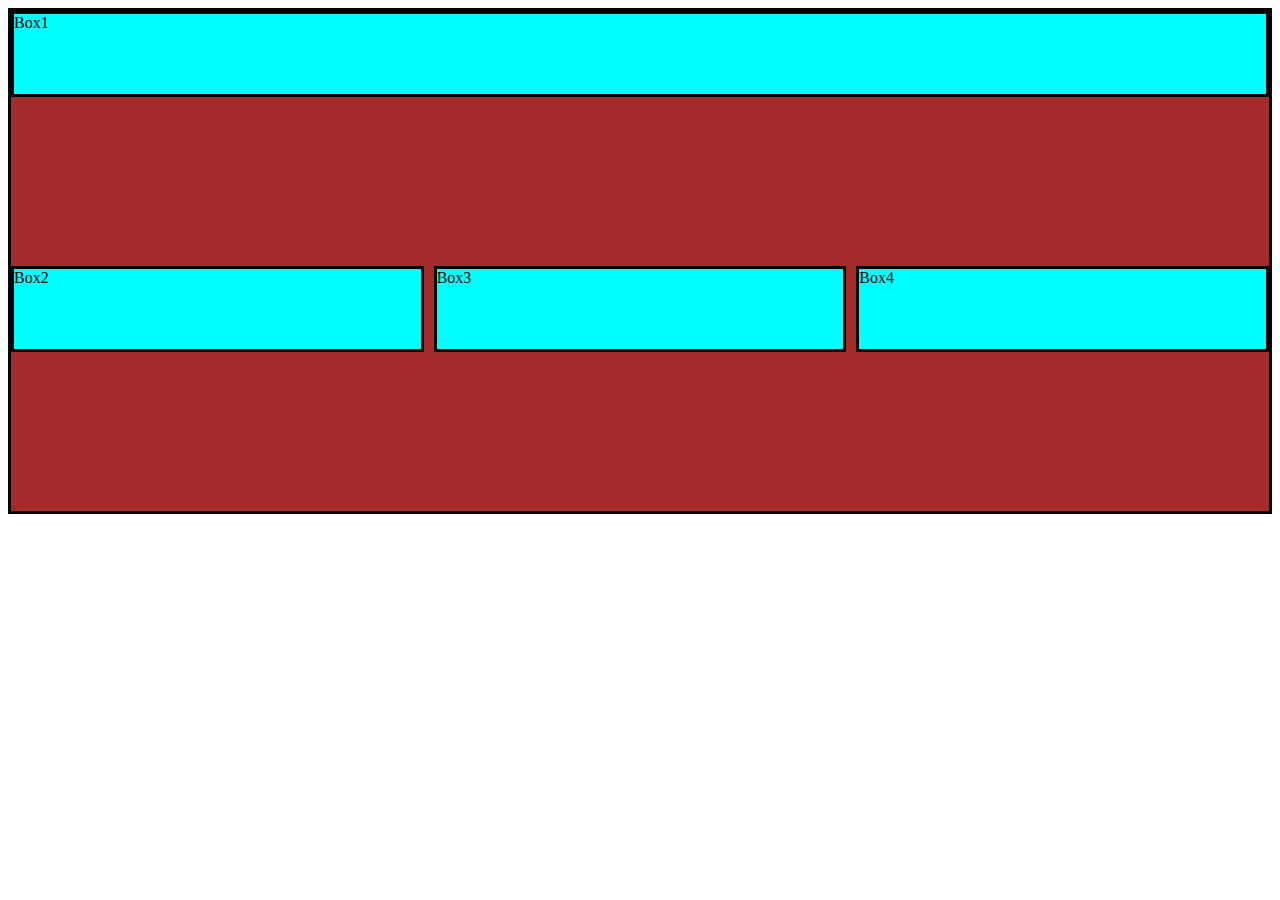
==== GRID/index.html @ a53246eb "Initial commit" ====
<!DOCTYPE html>
<html lang="en">
<head>
    <meta charset="UTF-8">
    <meta name="viewport" content="width=device-width, initial-scale=1.0">
    <link rel="stylesheet" href="style.css">
    <title>Document</title>
</head>
<body>
    <div class="container">
        <div class="box"id="box1">Box1</div>
        <div class="box">Box2</div>
        <div class="box">Box3</div>
        <div class="box">Box4</div>
        <!-- <div class="box">Box5</div> -->
    </div>
</body>
</html>
---- GRID/style.css ----
/* *{
    margin: 0;
    padding: 0;
    box-sizing: border-box;
} */
.container{
    background-color: brown;
    height: 500px;
    border: 3px solid black;
    display: grid;
    grid-template-columns:repeat(3,1fr);
    grid-template-columns: repeat(3,1fr);
    gap: 10px;
}
.box{
    background-color: aqua;
    border: 3px solid black;
    /* width: 80px; */
    height: 80px;
}
#box1{
    grid-column-start: 1;
    grid-column-end: 4;
}
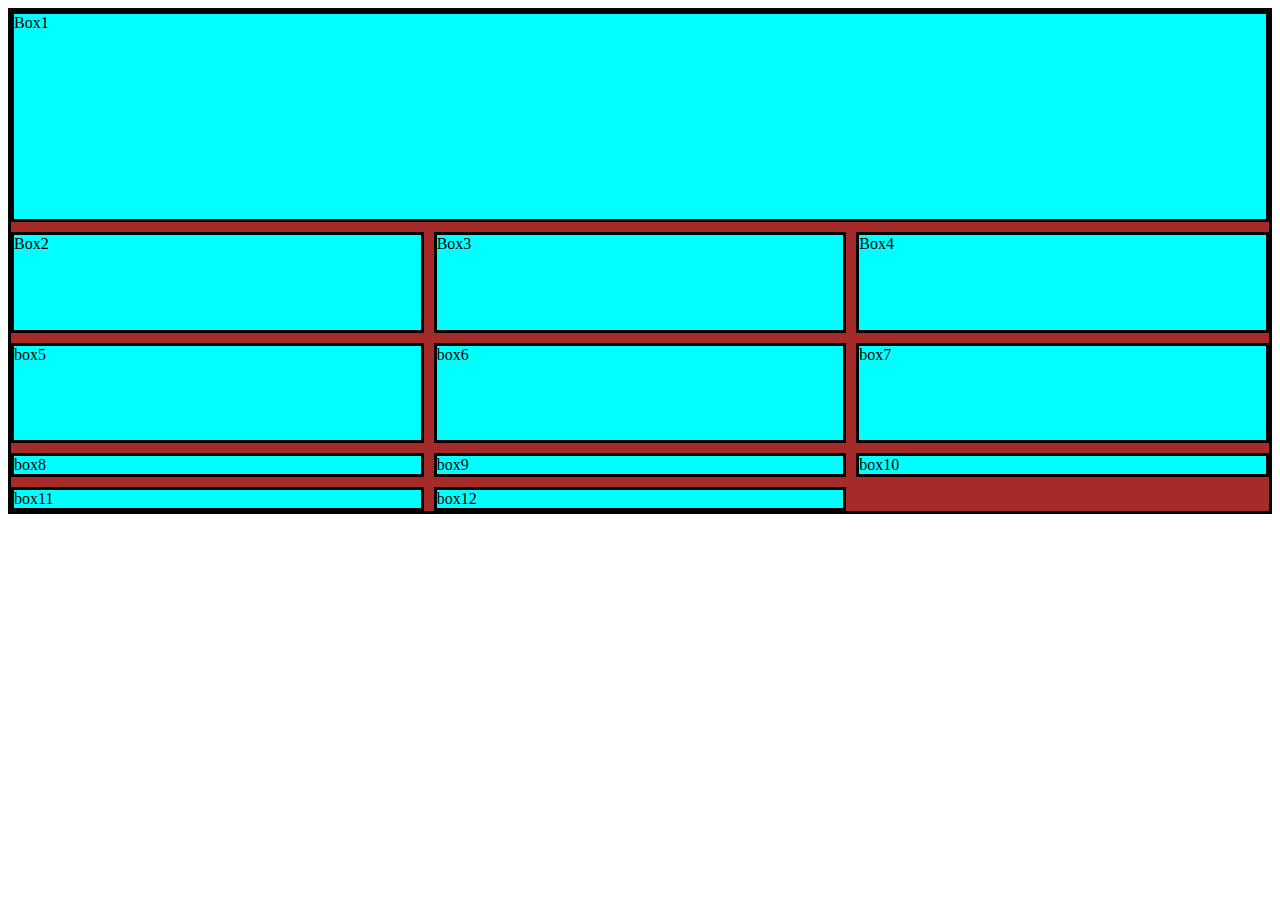
==== commit f718bfbb: "save chanhe" ====
--- a/GRID/index.html
+++ b/GRID/index.html
@@ -12,7 +12,14 @@
         <div class="box">Box2</div>
         <div class="box">Box3</div>
         <div class="box">Box4</div>
-        <!-- <div class="box">Box5</div> -->
+        <div class="box">box5</div>
+        <div class="box">box6</div>
+        <div class="box">box7</div>
+        <div class="box">box8</div>
+        <div class="box">box9</div>
+        <div class="box">box10</div>
+        <div class="box">box11</div>
+        <div class="box">box12</div>
     </div>
 </body>
 </html>--- a/GRID/style.css
+++ b/GRID/style.css
@@ -8,17 +8,20 @@
     height: 500px;
     border: 3px solid black;
     display: grid;
-    grid-template-columns:repeat(3,1fr);
+   grid-template-rows: repeat(4,1fr);
     grid-template-columns: repeat(3,1fr);
-    gap: 10px;
+    grid-gap: 10px;
 }
 .box{
     background-color: aqua;
     border: 3px solid black;
-    /* width: 80px; */
-    height: 80px;
+    /* width: 100%; 
+    height: 100%; */
 }
 #box1{
-    grid-column-start: 1;
+    /* grid-column-start: 1;
     grid-column-end: 4;
-}+    grid-row-start: 1;
+    grid-row-end: 3; */
+    grid-area: 1/1/3/4;
+}
